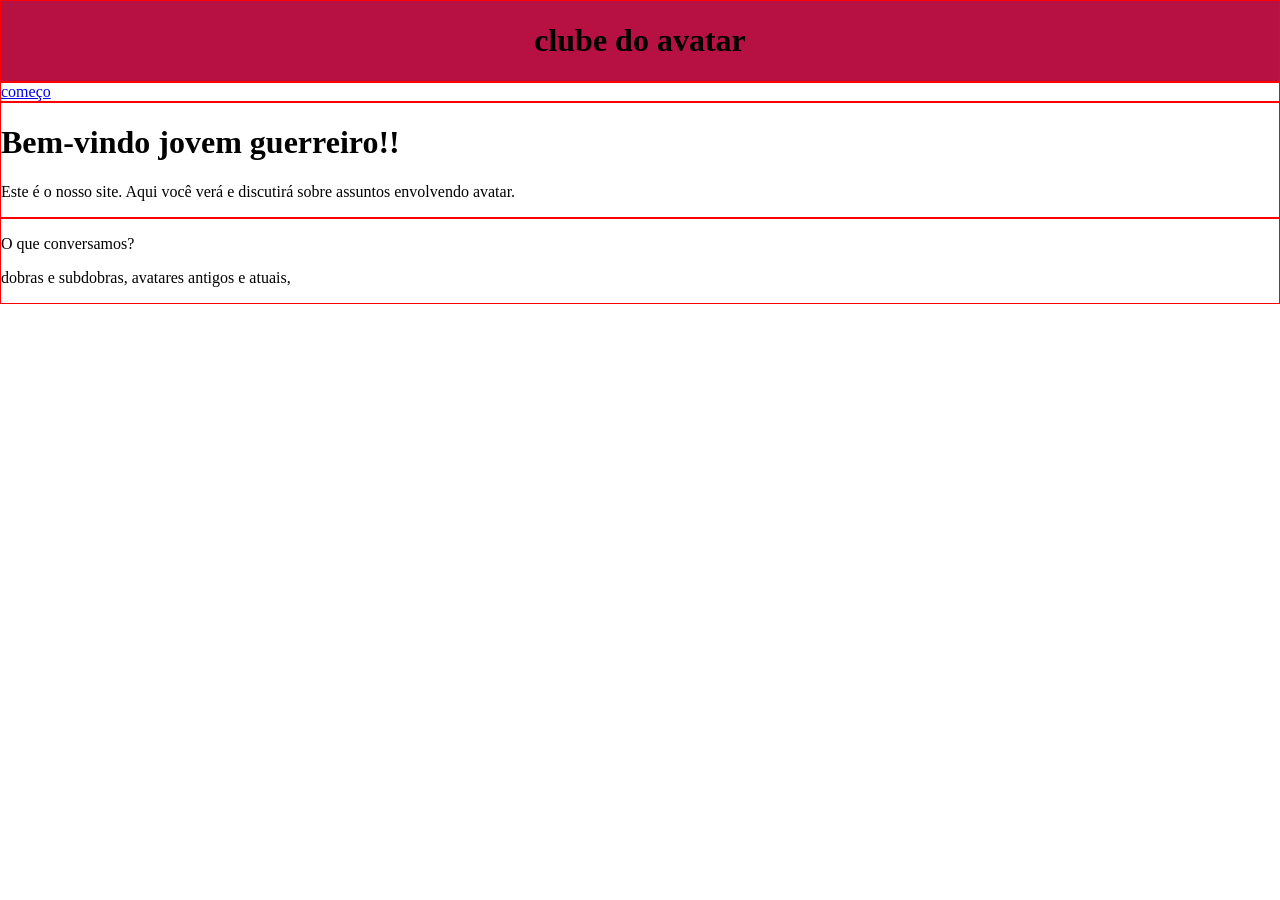
==== index.html @ f32f69fa "coloquei css, a e classes para quase todas as div's" ====
<html lang="pt-br">

<head>
    <meta charset="UTF-8">
    <meta name="viewport" content="width=device-width, initial-scale=1.0">

    <title>clube do avatar</title>

    <link rel="stylesheet" href="index.css">
</head>

<body>

    <div class="card-title">
        <h1 class="title">clube do avatar</h1>
    </div>

    <div>
        <a href="./index.html">começo</a>
    </div>

    <div class="start">
        <h1>Bem-vindo jovem guerreiro!!</h1>
        <p>Este é o nosso site. Aqui você verá e discutirá sobre assuntos envolvendo avatar.</p>
    </div>
    
    <div>
        <p>O que conversamos?</p>

        <p>dobras e subdobras, avatares antigos e atuais, </p>
    </div>

</body>

</html>
---- index.css ----
body{
    margin: 0%;
}

div{
    border: 1px solid red;
}
.title{
    text-align: center;

}
.card-title{
     background-color: rgb(182, 17, 66);
}
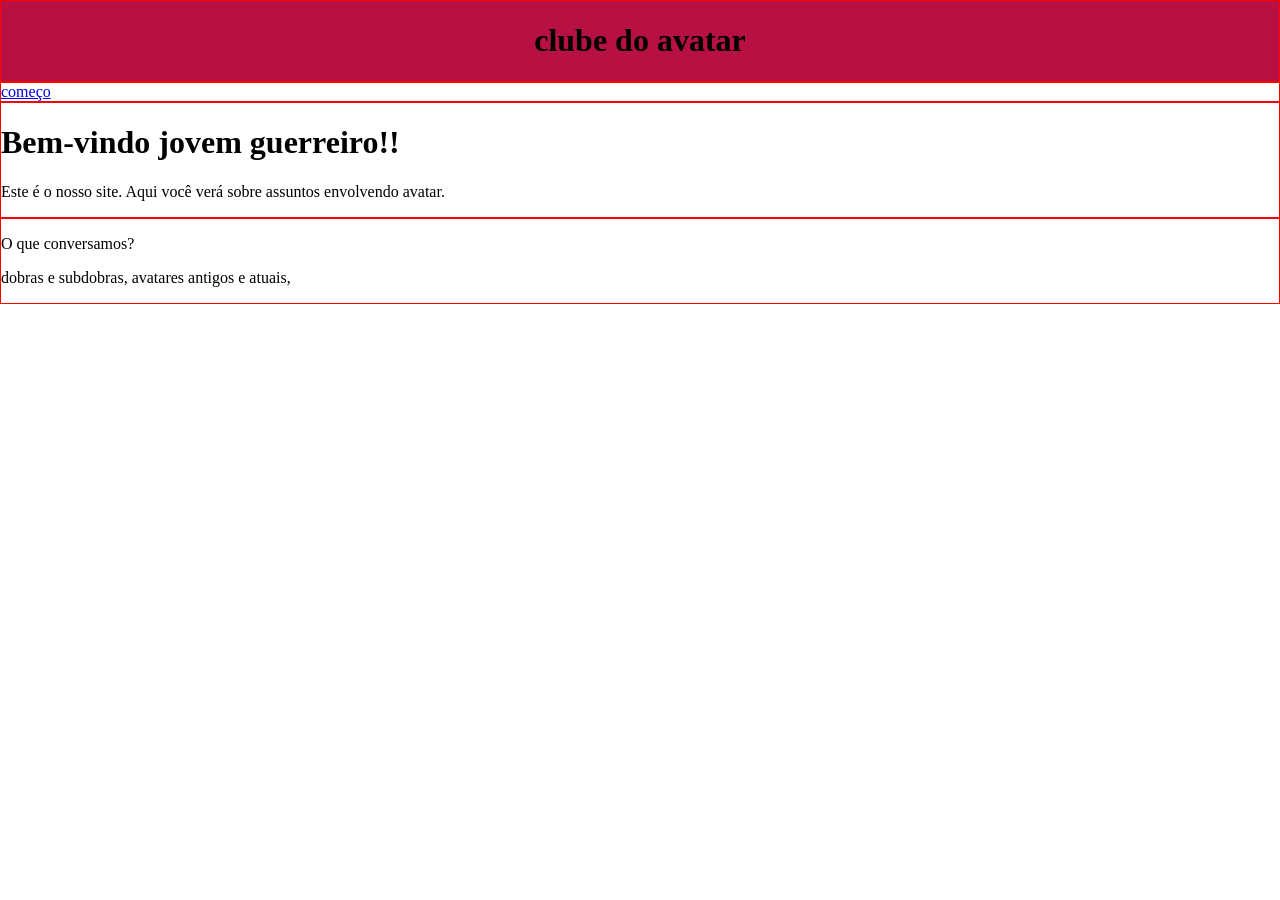
==== commit 44d72f6e: "deletei o 'discutirá'" ====
--- a/index.html
+++ b/index.html
@@ -21,7 +21,7 @@
 
     <div class="start">
         <h1>Bem-vindo jovem guerreiro!!</h1>
-        <p>Este é o nosso site. Aqui você verá e discutirá sobre assuntos envolvendo avatar.</p>
+        <p>Este é o nosso site. Aqui você verá sobre assuntos envolvendo avatar.</p>
     </div>
     
     <div>
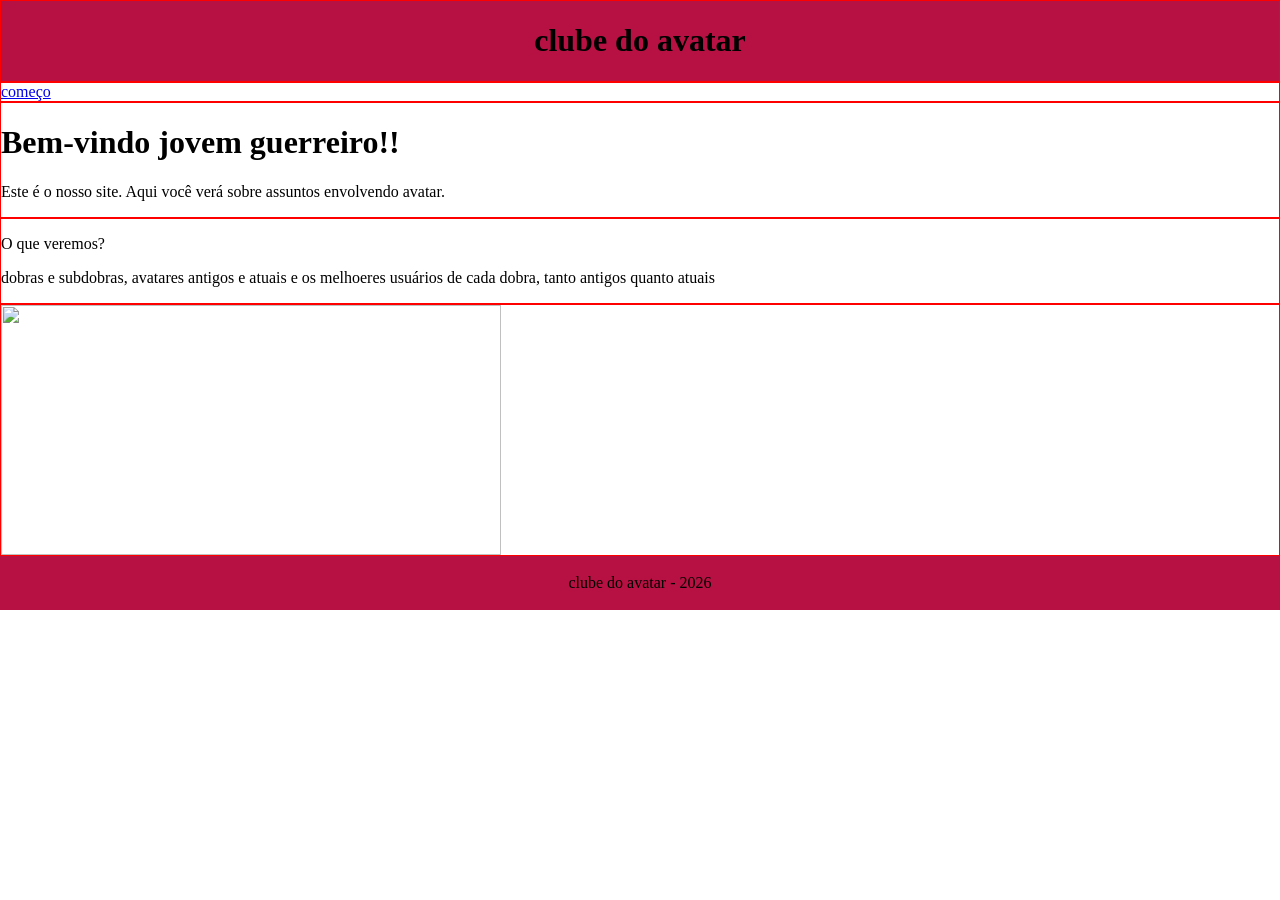
==== commit 6a3879b8: "umentei o css e coloqui um footer" ====
--- a/index.html
+++ b/index.html
@@ -23,12 +23,22 @@
         <h1>Bem-vindo jovem guerreiro!!</h1>
         <p>Este é o nosso site. Aqui você verá sobre assuntos envolvendo avatar.</p>
     </div>
-    
+
     <div>
-        <p>O que conversamos?</p>
+        <p>O que veremos?</p>
 
-        <p>dobras e subdobras, avatares antigos e atuais, </p>
+        <p>dobras e subdobras, avatares antigos e atuais e os melhoeres usuários de cada dobra, tanto antigos quanto
+            atuais</p>
     </div>
+
+    <div>
+        <img src="https://mundoavatar.com.br/wp-content/uploads/2025/11/capa-noticia-2.png" alt="">
+    </div>
+
+    <footer>
+        clube do avatar - 2026
+            
+    </footer>
 
 </body>
 
--- a/index.css
+++ b/index.css
@@ -9,6 +9,16 @@
     text-align: center;
 
 }
-.card-title{
+.card-title , footer{
      background-color: rgb(182, 17, 66);
-}+}
+
+img{
+    height: 250px;
+    width: 500px;
+}
+
+footer{
+    text-align: center;
+    padding: 18px;
+}
